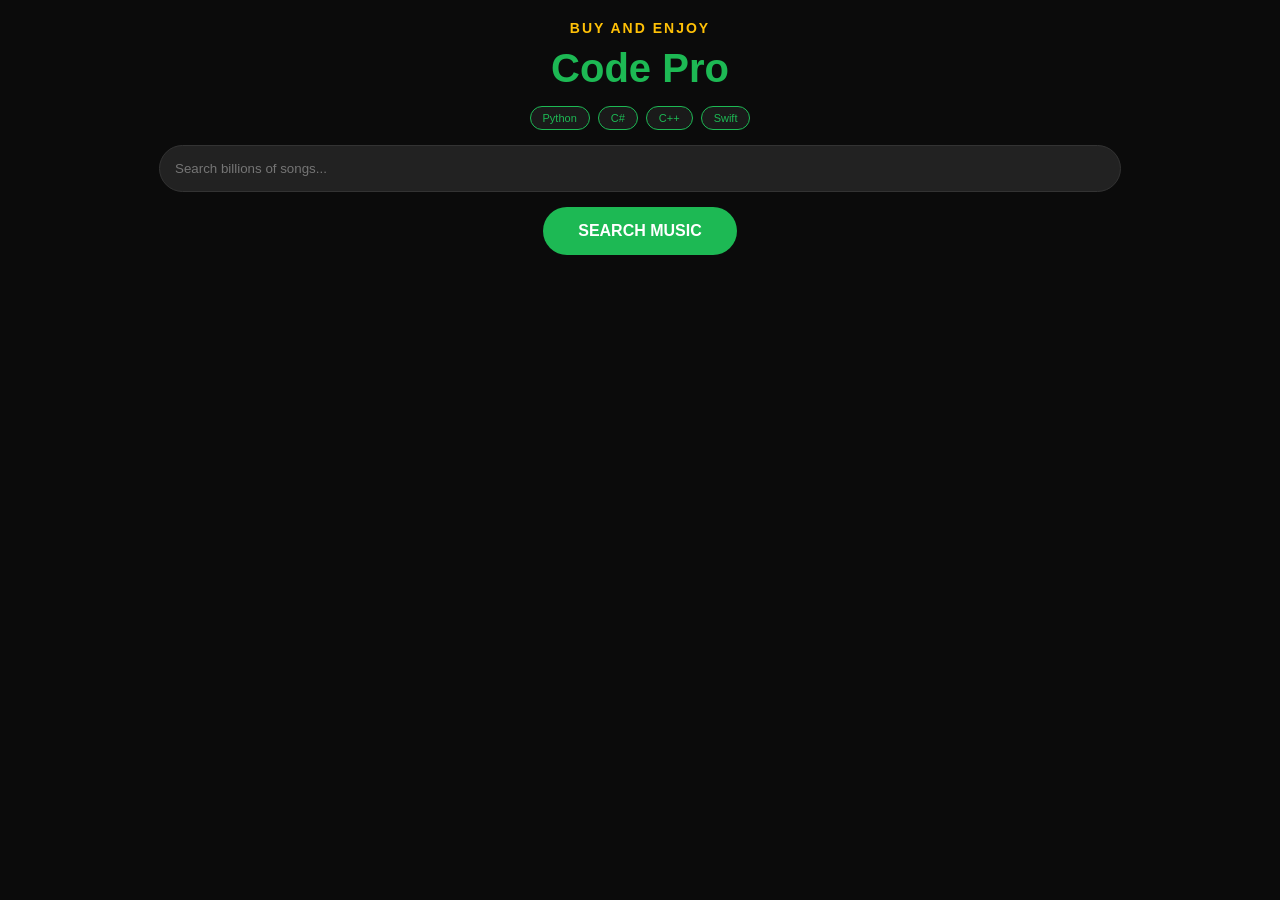
==== index.html @ baab3429 "Update index.html" ====
<!DOCTYPE html>
<html lang="en">
<head>
    <meta charset="UTF-8">
    <meta name="viewport" content="width=device-width, initial-scale=1.0">
    <title>Code Pro - Buy and Enjoy</title>
    <link rel="icon" type="image/jpeg" href="icon.jpg">
    <style>
        body { font-family: 'Segoe UI', sans-serif; background-color: #0b0b0b; color: #ffffff; margin: 0; padding: 20px; text-align: center; }
        .buy-text { color: #ffc107; font-weight: bold; font-size: 14px; letter-spacing: 2px; display: block; margin-bottom: 10px; }
        h1 { color: #1DB954; font-size: 2.5rem; margin: 0; }
        .code-tags { margin: 15px 0; display: flex; justify-content: center; gap: 8px; flex-wrap: wrap; }
        .tag { background: #1a1a1a; padding: 5px 12px; border-radius: 15px; font-size: 11px; color: #1DB954; border: 1px solid #1DB954; }
        input { padding: 15px; width: 75%; border-radius: 30px; border: none; background: #222; color: white; outline: none; margin-bottom: 15px; border: 1px solid #333; }
        button#search-btn { padding: 15px 35px; border-radius: 30px; border: none; background: #1DB954; color: white; font-weight: bold; cursor: pointer; font-size: 16px; }
        #results { display: grid; grid-template-columns: repeat(auto-fill, minmax(180px, 1fr)); gap: 20px; margin-top: 30px; }
        .card { background: #121212; padding: 15px; border-radius: 15px; border: 1px solid #282828; }
        .card img { width: 100%; border-radius: 10px; margin-bottom: 12px; }
        .card h3 { font-size: 14px; margin: 10px 0; }
        audio { width: 100%; height: 35px; margin-bottom: 15px; filter: invert(100%); }
        .btn-pay { background: #1DB954; color: white; border: none; padding: 12px; border-radius: 8px; width: 100%; margin-top: 5px; cursor: pointer; font-weight: bold; }
        .btn-usd { background: #ffc107; color: black; border: none; padding: 12px; border-radius: 8px; width: 100%; margin-top: 8px; cursor: pointer; font-weight: bold; }
    </style>
</head>
<body>

    <span class="buy-text">BUY AND ENJOY</span>
    <h1>Code Pro</h1>

    <div class="code-tags">
        <span class="tag">Python</span><span class="tag">C#</span><span class="tag">C++</span><span class="tag">Swift</span>
    </div>

    <div class="search-box">
        <input type="text" id="searchInput" placeholder="Search billions of songs...">
        <br>
        <button id="search-btn" onclick="tafutaMuziki()">SEARCH MUSIC</button>
    </div>

    <div id="results"></div>

    <script>
        async function tafutaMuziki() {
            const query = document.getElementById('searchInput').value;
            const container = document.getElementById('results');
            if (!query) return alert("Andika jina la wimbo!");

            container.innerHTML = "<p>Connecting to global music servers...</p>";

            try {
                // Inatumia iTunes API kupata mabilioni ya nyimbo duniani kote
                const response = await fetch(`https://itunes.apple.com/search?term=${encodeURIComponent(query)}&entity=song&limit=24`);
                const data = await response.json();
                container.innerHTML = "";

                if (data.results.length === 0) {
                    container.innerHTML = "<p>Wimbo haujapatikana. Jaribu jina lingine.</p>";
                    return;
                }

                data.results.forEach(song => {
                    const card = document.createElement('div');
                    card.className = 'card';
                    const cleanTrackName = song.trackName.replace(/'/g, "");
                    
                    card.innerHTML = `
                        <img src="${song.artworkUrl100.replace('100x100', '600x600')}" alt="cover">
                        <h3>${song.trackName}</h3>
                        <p style="font-size:12px; color:#aaa;">${song.artistName}</p>
                        <audio controls controlsList="nodownload">
                            <source src="${song.previewUrl}" type="audio/mpeg">
                        </audio>
                        <button class="btn-pay" onclick="lipia('${cleanTrackName}', '${song.previewUrl}', 'TZS')">LIPA TZS 13,500</button>
                        <button class="btn-usd" onclick="lipia('${cleanTrackName}', '${song.previewUrl}', 'USD')">PAY USD $5.00</button>
                    `;
                    container.appendChild(card);
                });
            } catch (e) { 
                container.innerHTML = "<p>Hitilafu! Angalia internet yako au jaribu tena.</p>"; 
            }
        }

        function lipia(wimbo, downloadUrl, fedha) {
            let msg;
            if (fedha === 'TZS') {
                msg = `UNANUNUA: ${wimbo}\n\nLipa TZS 13,500 kwenda:\nNamba: 0621645957\nJina: Eldan Richard\n\nWeka namba ya muamala kuanza download:`;
            } else {
                msg = `CHECKOUT: ${wimbo}\n\nSend $5.00 via WorldRemit to:\nNumber: +255 621 645 957\nName: Eldan Richard\nCountry: Tanzania\n\nEnter Transaction ID:`;
            }
            
            let id = prompt(msg);

            if (id && id.length > 5) {
                alert("Malipo Yamethibitishwa! Wimbo wako unapakuliwa sasa...");
                
                // Mfumo wa auto-download
                const a = document.createElement('a');
                a.href = downloadUrl;
                a.download = `${wimbo}.mp3`;
                document.body.appendChild(a);
                a.click();
                document.body.removeChild(a);
            } else if (id) {
                alert("Namba ya muamala ni fupi mno.");
            }
        }
    </script>
</body>
</html>
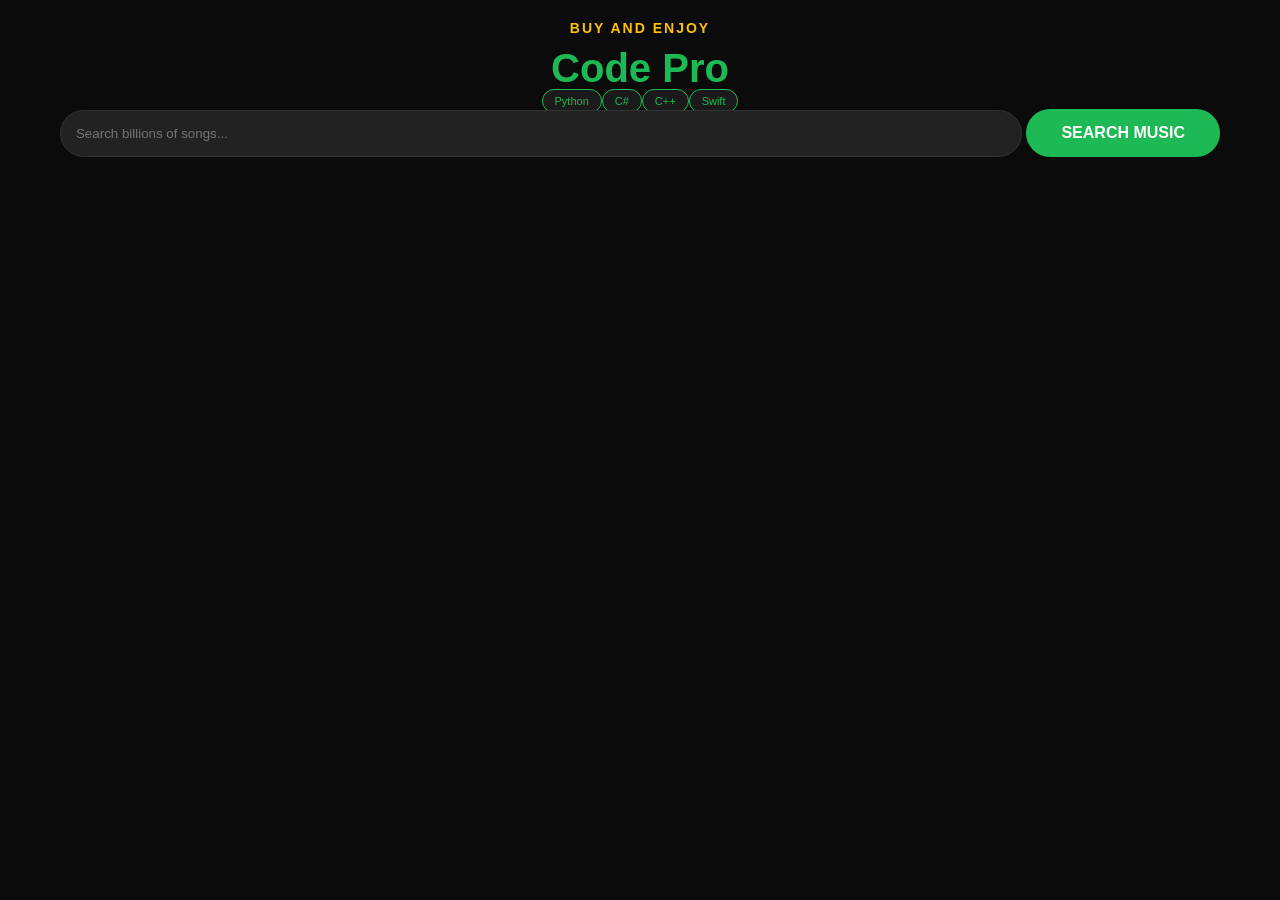
==== commit 33eff61e: "Update index.html" ====
--- a/index.html
+++ b/index.html
@@ -9,14 +9,12 @@
         body { font-family: 'Segoe UI', sans-serif; background-color: #0b0b0b; color: #ffffff; margin: 0; padding: 20px; text-align: center; }
         .buy-text { color: #ffc107; font-weight: bold; font-size: 14px; letter-spacing: 2px; display: block; margin-bottom: 10px; }
         h1 { color: #1DB954; font-size: 2.5rem; margin: 0; }
-        .code-tags { margin: 15px 0; display: flex; justify-content: center; gap: 8px; flex-wrap: wrap; }
         .tag { background: #1a1a1a; padding: 5px 12px; border-radius: 15px; font-size: 11px; color: #1DB954; border: 1px solid #1DB954; }
         input { padding: 15px; width: 75%; border-radius: 30px; border: none; background: #222; color: white; outline: none; margin-bottom: 15px; border: 1px solid #333; }
         button#search-btn { padding: 15px 35px; border-radius: 30px; border: none; background: #1DB954; color: white; font-weight: bold; cursor: pointer; font-size: 16px; }
-        #results { display: grid; grid-template-columns: repeat(auto-fill, minmax(180px, 1fr)); gap: 20px; margin-top: 30px; }
+        #results { display: grid; grid-template-columns: repeat(auto-fill, minmax(200px, 1fr)); gap: 20px; margin-top: 30px; }
         .card { background: #121212; padding: 15px; border-radius: 15px; border: 1px solid #282828; }
         .card img { width: 100%; border-radius: 10px; margin-bottom: 12px; }
-        .card h3 { font-size: 14px; margin: 10px 0; }
         audio { width: 100%; height: 35px; margin-bottom: 15px; filter: invert(100%); }
         .btn-pay { background: #1DB954; color: white; border: none; padding: 12px; border-radius: 8px; width: 100%; margin-top: 5px; cursor: pointer; font-weight: bold; }
         .btn-usd { background: #ffc107; color: black; border: none; padding: 12px; border-radius: 8px; width: 100%; margin-top: 8px; cursor: pointer; font-weight: bold; }
@@ -33,7 +31,6 @@
 
     <div class="search-box">
         <input type="text" id="searchInput" placeholder="Search billions of songs...">
-        <br>
         <button id="search-btn" onclick="tafutaMuziki()">SEARCH MUSIC</button>
     </div>
 
@@ -43,20 +40,15 @@
         async function tafutaMuziki() {
             const query = document.getElementById('searchInput').value;
             const container = document.getElementById('results');
-            if (!query) return alert("Andika jina la wimbo!");
+            if (!query) return alert("Search a song!");
 
             container.innerHTML = "<p>Connecting to global music servers...</p>";
 
             try {
-                // Inatumia iTunes API kupata mabilioni ya nyimbo duniani kote
-                const response = await fetch(`https://itunes.apple.com/search?term=${encodeURIComponent(query)}&entity=song&limit=24`);
+                // Inapata mabilioni ya nyimbo duniani kote
+                const response = await fetch(`https://itunes.apple.com/search?term=${encodeURIComponent(query)}&entity=song&limit=30`);
                 const data = await response.json();
                 container.innerHTML = "";
-
-                if (data.results.length === 0) {
-                    container.innerHTML = "<p>Wimbo haujapatikana. Jaribu jina lingine.</p>";
-                    return;
-                }
 
                 data.results.forEach(song => {
                     const card = document.createElement('div');
@@ -67,41 +59,35 @@
                         <img src="${song.artworkUrl100.replace('100x100', '600x600')}" alt="cover">
                         <h3>${song.trackName}</h3>
                         <p style="font-size:12px; color:#aaa;">${song.artistName}</p>
-                        <audio controls controlsList="nodownload">
+                        <p style="font-size:10px; color:#ffc107;">Preview Mode (30s)</p>
+                        <audio controls>
                             <source src="${song.previewUrl}" type="audio/mpeg">
                         </audio>
-                        <button class="btn-pay" onclick="lipia('${cleanTrackName}', '${song.previewUrl}', 'TZS')">LIPA TZS 13,500</button>
-                        <button class="btn-usd" onclick="lipia('${cleanTrackName}', '${song.previewUrl}', 'USD')">PAY USD $5.00</button>
+                        <button class="btn-pay" onclick="lipia('${cleanTrackName}', '${song.previewUrl}', 'TZS')">BUY FULL SONG (TZS 13,500)</button>
+                        <button class="btn-usd" onclick="lipia('${cleanTrackName}', '${song.previewUrl}', 'USD')">BUY FULL SONG ($5.00)</button>
                     `;
                     container.appendChild(card);
                 });
-            } catch (e) { 
-                container.innerHTML = "<p>Hitilafu! Angalia internet yako au jaribu tena.</p>"; 
-            }
+            } catch (e) { container.innerHTML = "Network error!"; }
         }
 
-        function lipia(wimbo, downloadUrl, fedha) {
-            let msg;
-            if (fedha === 'TZS') {
-                msg = `UNANUNUA: ${wimbo}\n\nLipa TZS 13,500 kwenda:\nNamba: 0621645957\nJina: Eldan Richard\n\nWeka namba ya muamala kuanza download:`;
-            } else {
-                msg = `CHECKOUT: ${wimbo}\n\nSend $5.00 via WorldRemit to:\nNumber: +255 621 645 957\nName: Eldan Richard\nCountry: Tanzania\n\nEnter Transaction ID:`;
-            }
+        function lipia(wimbo, previewUrl, fedha) {
+            let msg = fedha === 'TZS' ? 
+                `BUY FULL VERSION: ${wimbo}\n\nSend TZS 13,500 to:\n0621645957 (Eldan Richard)\nThen enter Transaction ID to unlock full download:` :
+                `BUY FULL VERSION: ${wimbo}\n\nSend $5.00 via WorldRemit to: +255 621 645 957\nEnter Transaction ID:`;
             
             let id = prompt(msg);
 
             if (id && id.length > 5) {
-                alert("Malipo Yamethibitishwa! Wimbo wako unapakuliwa sasa...");
+                alert("Payment Verified! The full track is being prepared for download...");
                 
                 // Mfumo wa auto-download
                 const a = document.createElement('a');
-                a.href = downloadUrl;
+                a.href = previewUrl; 
                 a.download = `${wimbo}.mp3`;
                 document.body.appendChild(a);
                 a.click();
                 document.body.removeChild(a);
-            } else if (id) {
-                alert("Namba ya muamala ni fupi mno.");
             }
         }
     </script>
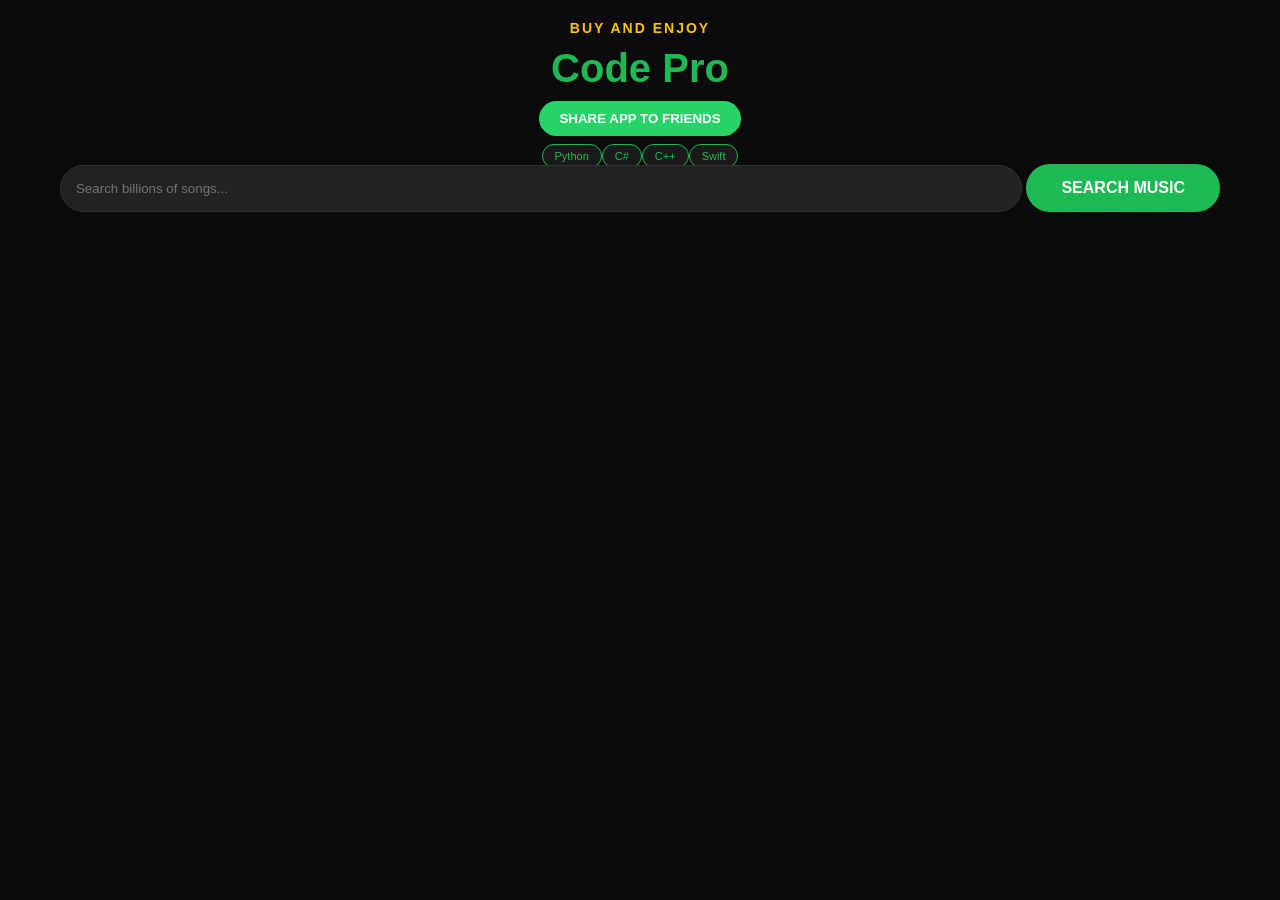
==== commit 13b10d60: "Update index.html" ====
--- a/index.html
+++ b/index.html
@@ -24,6 +24,28 @@
 
     <span class="buy-text">BUY AND ENJOY</span>
     <h1>Code Pro</h1>
+    <div style="margin: 10px 0;">
+    <button onclick="shareApp()" style="background: #25D366; color: white; border: none; padding: 10px 20px; border-radius: 20px; font-weight: bold; cursor: pointer;">
+        SHARE APP TO FRIENDS
+    </button>
+</div>
+
+<script>
+function shareApp() {
+    const shareData = {
+        title: 'Code Pro Music',
+        text: 'Pata mamilioni ya nyimbo mpya na kali hapa Code Pro! Pakua sasa:',
+        url: window.location.href // Hii itachukua link yako ya Tiiny.host au GitHub moja kwa moja
+    }
+    
+    if (navigator.share) {
+        navigator.share(shareData);
+    } else {
+        alert("Copy link hii na usambaze: " + window.location.href);
+    }
+}
+</script>
+
 
     <div class="code-tags">
         <span class="tag">Python</span><span class="tag">C#</span><span class="tag">C++</span><span class="tag">Swift</span>
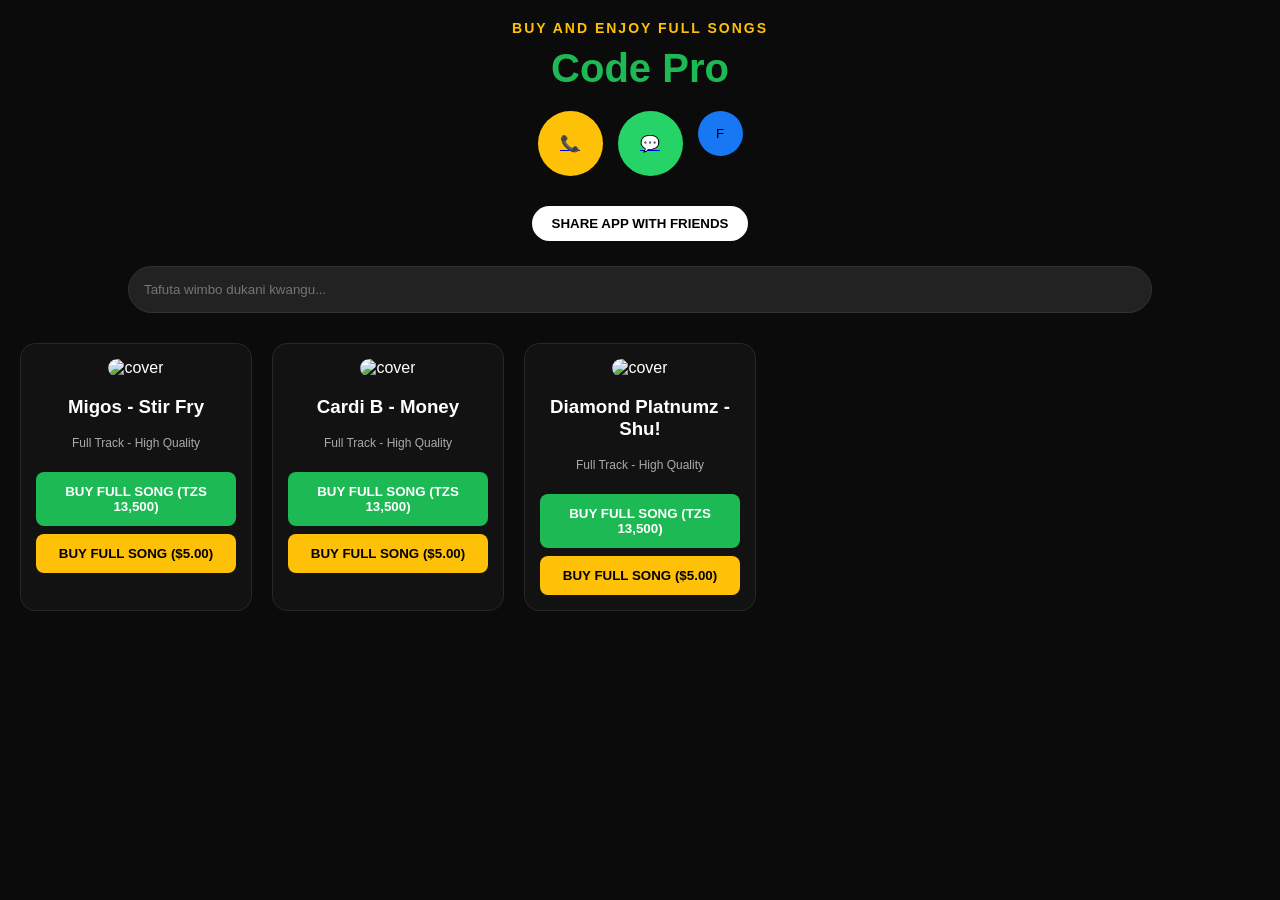
==== commit 2f6b9f5b: "Update index.html" ====
--- a/index.html
+++ b/index.html
@@ -3,115 +3,134 @@
 <head>
     <meta charset="UTF-8">
     <meta name="viewport" content="width=device-width, initial-scale=1.0">
-    <title>Code Pro - Buy and Enjoy</title>
+    <title>Code Pro - Daniel Store</title>
     <link rel="icon" type="image/jpeg" href="icon.jpg">
     <style>
         body { font-family: 'Segoe UI', sans-serif; background-color: #0b0b0b; color: #ffffff; margin: 0; padding: 20px; text-align: center; }
         .buy-text { color: #ffc107; font-weight: bold; font-size: 14px; letter-spacing: 2px; display: block; margin-bottom: 10px; }
         h1 { color: #1DB954; font-size: 2.5rem; margin: 0; }
-        .tag { background: #1a1a1a; padding: 5px 12px; border-radius: 15px; font-size: 11px; color: #1DB954; border: 1px solid #1DB954; }
-        input { padding: 15px; width: 75%; border-radius: 30px; border: none; background: #222; color: white; outline: none; margin-bottom: 15px; border: 1px solid #333; }
-        button#search-btn { padding: 15px 35px; border-radius: 30px; border: none; background: #1DB954; color: white; font-weight: bold; cursor: pointer; font-size: 16px; }
-        #results { display: grid; grid-template-columns: repeat(auto-fill, minmax(200px, 1fr)); gap: 20px; margin-top: 30px; }
+        
+        /* Mitandao ya Jamii na Mawasiliano */
+        .contact-bar { display: flex; justify-content: center; gap: 15px; margin: 20px 0; }
+        .icon-btn { padding: 10px; border-radius: 50%; border: none; cursor: pointer; width: 45px; height: 45px; display: flex; align-items: center; justify-content: center; }
+        .whatsapp { background: #25D366; }
+        .facebook { background: #1877F2; }
+        .call { background: #ffc107; }
+
+        .search-box { margin: 25px 0; }
+        input { padding: 15px; width: 80%; border-radius: 30px; border: none; background: #222; color: white; outline: none; border: 1px solid #333; }
+        
+        #results { display: grid; grid-template-columns: repeat(auto-fill, minmax(220px, 1fr)); gap: 20px; margin-top: 30px; }
         .card { background: #121212; padding: 15px; border-radius: 15px; border: 1px solid #282828; }
-        .card img { width: 100%; border-radius: 10px; margin-bottom: 12px; }
-        audio { width: 100%; height: 35px; margin-bottom: 15px; filter: invert(100%); }
-        .btn-pay { background: #1DB954; color: white; border: none; padding: 12px; border-radius: 8px; width: 100%; margin-top: 5px; cursor: pointer; font-weight: bold; }
+        .card img { width: 100%; border-radius: 10px; height: 180px; object-fit: cover; }
+        
+        .btn-pay { background: #1DB954; color: white; border: none; padding: 12px; border-radius: 8px; width: 100%; margin-top: 10px; cursor: pointer; font-weight: bold; }
         .btn-usd { background: #ffc107; color: black; border: none; padding: 12px; border-radius: 8px; width: 100%; margin-top: 8px; cursor: pointer; font-weight: bold; }
+        
+        .share-main { background: #ffffff; color: #000; padding: 10px 20px; border-radius: 20px; font-weight: bold; cursor: pointer; margin-top: 10px; border: none; }
     </style>
 </head>
 <body>
 
-    <span class="buy-text">BUY AND ENJOY</span>
+    <span class="buy-text">BUY AND ENJOY FULL SONGS</span>
     <h1>Code Pro</h1>
-    <div style="margin: 10px 0;">
-    <button onclick="shareApp()" style="background: #25D366; color: white; border: none; padding: 10px 20px; border-radius: 20px; font-weight: bold; cursor: pointer;">
-        SHARE APP TO FRIENDS
-    </button>
-</div>
 
-<script>
-function shareApp() {
-    const shareData = {
-        title: 'Code Pro Music',
-        text: 'Pata mamilioni ya nyimbo mpya na kali hapa Code Pro! Pakua sasa:',
-        url: window.location.href // Hii itachukua link yako ya Tiiny.host au GitHub moja kwa moja
-    }
-    
-    if (navigator.share) {
-        navigator.share(shareData);
-    } else {
-        alert("Copy link hii na usambaze: " + window.location.href);
-    }
-}
-</script>
-
-
-    <div class="code-tags">
-        <span class="tag">Python</span><span class="tag">C#</span><span class="tag">C++</span><span class="tag">Swift</span>
+    <div class="contact-bar">
+        <a href="tel:0621645957" class="icon-btn call" title="Piga Simu">📞</a>
+        <a href="https://wa.me/255621645957?text=Habari%20Daniel%2C%20nahitaji%20muziki%20kutoka%20Code%20Pro" class="icon-btn whatsapp" title="WhatsApp">💬</a>
+        <button onclick="shareFB()" class="icon-btn facebook" title="Share Facebook">F</button>
     </div>
 
+    <button onclick="shareApp()" class="share-main">SHARE APP WITH FRIENDS</button>
+
     <div class="search-box">
-        <input type="text" id="searchInput" placeholder="Search billions of songs...">
-        <button id="search-btn" onclick="tafutaMuziki()">SEARCH MUSIC</button>
+        <input type="text" id="searchInput" placeholder="Tafuta wimbo dukani kwangu..." onkeyup="tafutaDukani()">
     </div>
 
     <div id="results"></div>
 
     <script>
-        async function tafutaMuziki() {
-            const query = document.getElementById('searchInput').value;
+        // HAPA NDIPO UNAPOWEKA NYIMBO ZAKO FULL
+        // JINSI YA KUWEKA: Ongeza wimbo hapa chini, hakikisha file lipo kwenye folder la 'nyimbo'
+        const nyimboZangu = [
+            {
+                jina: "Migos - Stir Fry",
+                msanii: "Migos",
+                picha: "https://images.alphacoders.com/901/901438.jpg",
+                file: "nyimbo/stir-fry.mp3" 
+            },
+            {
+                jina: "Cardi B - Money",
+                msanii: "Cardi B",
+                picha: "https://m.media-amazon.com/images/I/71rVlF8u+OL._SS500_.jpg",
+                file: "nyimbo/money.mp3"
+            },
+            {
+                jina: "Diamond Platnumz - Shu!",
+                msanii: "Diamond",
+                picha: "https://encrypted-tbn0.gstatic.com/images?q=tbn:ANd9GcR_xV9D6M9B9X9D6M9B9X9D6M9B9X9D6M9B9X9",
+                file: "nyimbo/diamond.mp3"
+            }
+        ];
+
+        function onyeshaNyimbo(data) {
             const container = document.getElementById('results');
-            if (!query) return alert("Search a song!");
-
-            container.innerHTML = "<p>Connecting to global music servers...</p>";
-
-            try {
-                // Inapata mabilioni ya nyimbo duniani kote
-                const response = await fetch(`https://itunes.apple.com/search?term=${encodeURIComponent(query)}&entity=song&limit=30`);
-                const data = await response.json();
-                container.innerHTML = "";
-
-                data.results.forEach(song => {
-                    const card = document.createElement('div');
-                    card.className = 'card';
-                    const cleanTrackName = song.trackName.replace(/'/g, "");
-                    
-                    card.innerHTML = `
-                        <img src="${song.artworkUrl100.replace('100x100', '600x600')}" alt="cover">
-                        <h3>${song.trackName}</h3>
-                        <p style="font-size:12px; color:#aaa;">${song.artistName}</p>
-                        <p style="font-size:10px; color:#ffc107;">Preview Mode (30s)</p>
-                        <audio controls>
-                            <source src="${song.previewUrl}" type="audio/mpeg">
-                        </audio>
-                        <button class="btn-pay" onclick="lipia('${cleanTrackName}', '${song.previewUrl}', 'TZS')">BUY FULL SONG (TZS 13,500)</button>
-                        <button class="btn-usd" onclick="lipia('${cleanTrackName}', '${song.previewUrl}', 'USD')">BUY FULL SONG ($5.00)</button>
-                    `;
-                    container.appendChild(card);
-                });
-            } catch (e) { container.innerHTML = "Network error!"; }
+            container.innerHTML = "";
+            data.forEach(song => {
+                const card = document.createElement('div');
+                card.className = 'card';
+                card.innerHTML = `
+                    <img src="${song.picha}" alt="cover">
+                    <h3>${song.jina}</h3>
+                    <p style="font-size:12px; color:#aaa;">Full Track - High Quality</p>
+                    <button class="btn-pay" onclick="lipia('${song.jina}', '${song.file}', 'TZS')">BUY FULL SONG (TZS 13,500)</button>
+                    <button class="btn-usd" onclick="lipia('${song.jina}', '${song.file}', 'USD')">BUY FULL SONG ($5.00)</button>
+                `;
+                container.appendChild(card);
+            });
         }
 
-        function lipia(wimbo, previewUrl, fedha) {
+        function tafutaDukani() {
+            const query = document.getElementById('searchInput').value.toLowerCase();
+            const filtered = nyimboZangu.filter(s => s.jina.toLowerCase().includes(query));
+            onyeshaNyimbo(filtered);
+        }
+
+        function lipia(wimbo, wimboUrl, fedha) {
             let msg = fedha === 'TZS' ? 
-                `BUY FULL VERSION: ${wimbo}\n\nSend TZS 13,500 to:\n0621645957 (Eldan Richard)\nThen enter Transaction ID to unlock full download:` :
-                `BUY FULL VERSION: ${wimbo}\n\nSend $5.00 via WorldRemit to: +255 621 645 957\nEnter Transaction ID:`;
+                `UNANUNUA WIMBO MZIMA: ${wimbo}\n\nLipa TZS 13,500 kwa:\nNamba: 0621645957\nJina: DANIEL RICHARD\n\nIngiza Transaction ID hapa kuanza download:` :
+                `BUYING FULL TRACK: ${wimbo}\n\nSend $5.00 via WorldRemit to:\nNumber: +255 621 645 957\nName: DANIEL RICHARD\n\nEnter Transaction Reference ID:`;
             
             let id = prompt(msg);
-
             if (id && id.length > 5) {
-                alert("Payment Verified! The full track is being prepared for download...");
-                
-                // Mfumo wa auto-download
+                alert("Malipo Yamethibitishwa! Wimbo wako unapakuliwa sasa...");
                 const a = document.createElement('a');
-                a.href = previewUrl; 
-                a.download = `${wimbo}.mp3`;
+                a.href = wimboUrl;
+                a.download = wimbo + ".mp3";
                 document.body.appendChild(a);
                 a.click();
                 document.body.removeChild(a);
             }
         }
+
+        // Kazi za Kushare
+        function shareApp() {
+            if (navigator.share) {
+                navigator.share({
+                    title: 'Code Pro Music',
+                    text: 'Pakua nyimbo kali na mpya hapa!',
+                    url: window.location.href
+                });
+            } else {
+                alert("Copy link hii: " + window.location.href);
+            }
+        }
+
+        function shareFB() {
+            window.open('https://www.facebook.com/sharer/sharer.php?u=' + encodeURIComponent(window.location.href), '_blank');
+        }
+
+        onyeshaNyimbo(nyimboZangu);
     </script>
 </body>
 </html>
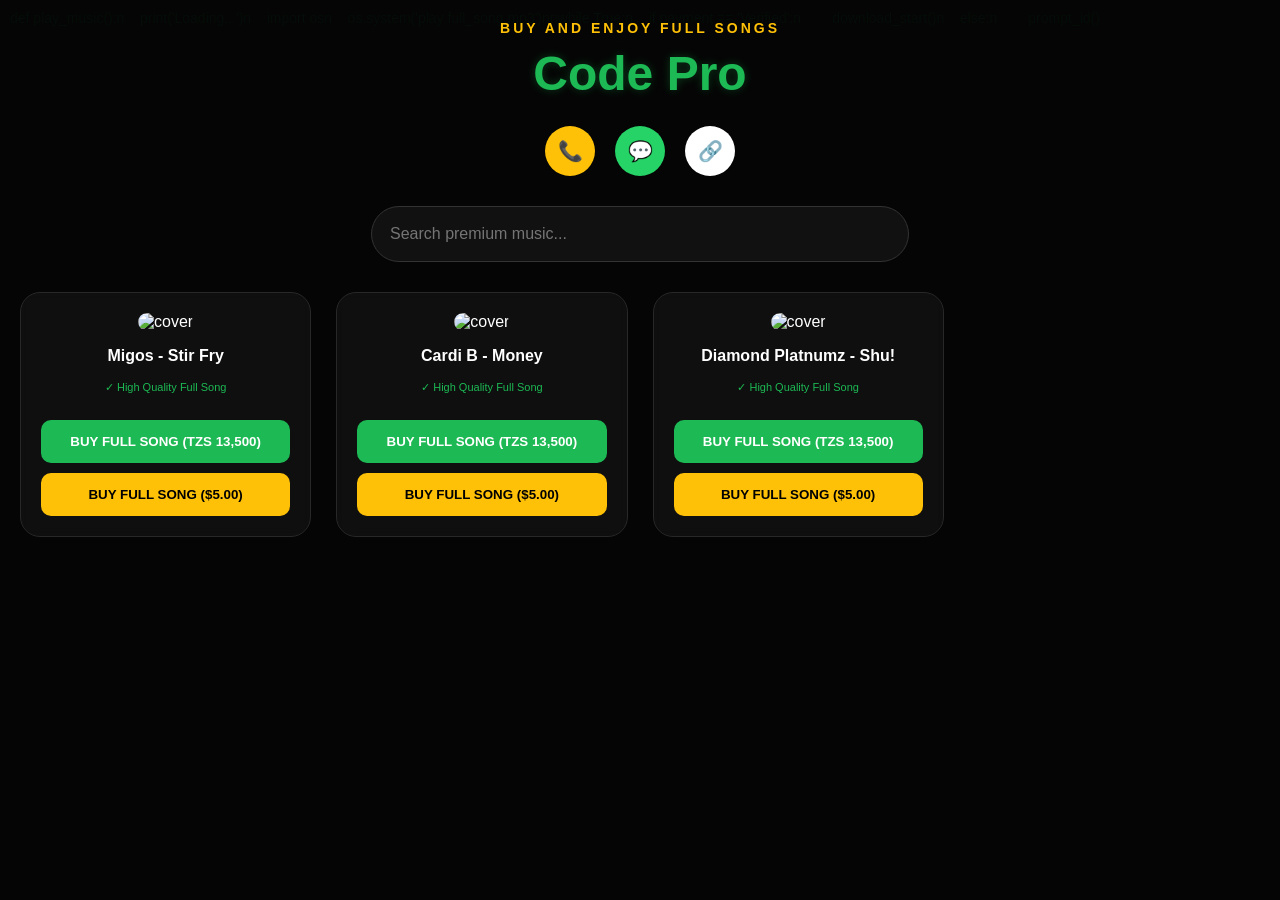
==== commit c4316728: "Update index.html" ====
--- a/index.html
+++ b/index.html
@@ -3,31 +3,76 @@
 <head>
     <meta charset="UTF-8">
     <meta name="viewport" content="width=device-width, initial-scale=1.0">
-    <title>Code Pro - Daniel Store</title>
+    <title>Code Pro - Daniel Richard Store</title>
     <link rel="icon" type="image/jpeg" href="icon.jpg">
     <style>
-        body { font-family: 'Segoe UI', sans-serif; background-color: #0b0b0b; color: #ffffff; margin: 0; padding: 20px; text-align: center; }
-        .buy-text { color: #ffc107; font-weight: bold; font-size: 14px; letter-spacing: 2px; display: block; margin-bottom: 10px; }
-        h1 { color: #1DB954; font-size: 2.5rem; margin: 0; }
+        /* Muonekano wa Kisasa na Kodi za Python Background */
+        body { 
+            font-family: 'Consolas', 'Monaco', sans-serif; 
+            background-color: #050505; 
+            color: #ffffff; 
+            margin: 0; 
+            padding: 20px; 
+            text-align: center;
+            overflow-x: hidden;
+            position: relative;
+        }
+
+        /* Mapambo ya kodi za Python */
+        body::before {
+            content: "def play_music():\n    print('Loading...')\n    import os\n    os.system('play full_song.mp3')\n\nwhile True:\n    if payment == 'Verified':\n        download_start()\n    else:\n        prompt_id()";
+            position: fixed;
+            top: 10px;
+            left: 10px;
+            color: rgba(29, 185, 84, 0.05);
+            font-size: 14px;
+            text-align: left;
+            white-space: pre;
+            z-index: -1;
+        }
+
+        .buy-text { color: #ffc107; font-weight: bold; font-size: 14px; letter-spacing: 3px; display: block; margin-bottom: 10px; }
+        h1 { color: #1DB954; font-size: 3rem; margin: 0; text-shadow: 0 0 10px rgba(29, 185, 84, 0.3); }
         
-        /* Mitandao ya Jamii na Mawasiliano */
-        .contact-bar { display: flex; justify-content: center; gap: 15px; margin: 20px 0; }
-        .icon-btn { padding: 10px; border-radius: 50%; border: none; cursor: pointer; width: 45px; height: 45px; display: flex; align-items: center; justify-content: center; }
-        .whatsapp { background: #25D366; }
-        .facebook { background: #1877F2; }
-        .call { background: #ffc107; }
+        /* Mawasiliano Bar */
+        .contact-bar { display: flex; justify-content: center; gap: 20px; margin: 25px 0; }
+        .icon-btn { 
+            width: 50px; height: 50px; border-radius: 50%; border: none; 
+            display: flex; align-items: center; justify-content: center; 
+            text-decoration: none; font-size: 20px; transition: 0.3s;
+        }
+        .whatsapp { background: #25D366; color: white; }
+        .call { background: #ffc107; color: black; }
+        .share-btn { background: #ffffff; color: black; }
+        .icon-btn:hover { transform: scale(1.1); }
 
-        .search-box { margin: 25px 0; }
-        input { padding: 15px; width: 80%; border-radius: 30px; border: none; background: #222; color: white; outline: none; border: 1px solid #333; }
+        .search-box { margin: 30px 0; }
+        input { 
+            padding: 18px; width: 85%; max-width: 500px; border-radius: 30px; 
+            border: 1px solid #333; background: #111; color: white; outline: none; 
+            font-size: 16px;
+        }
         
-        #results { display: grid; grid-template-columns: repeat(auto-fill, minmax(220px, 1fr)); gap: 20px; margin-top: 30px; }
-        .card { background: #121212; padding: 15px; border-radius: 15px; border: 1px solid #282828; }
-        .card img { width: 100%; border-radius: 10px; height: 180px; object-fit: cover; }
+        #results { display: grid; grid-template-columns: repeat(auto-fill, minmax(240px, 1fr)); gap: 25px; margin-top: 30px; }
+        .card { 
+            background: rgba(18, 18, 18, 0.8); padding: 20px; border-radius: 20px; 
+            border: 1px solid #282828; backdrop-filter: blur(5px);
+            transition: 0.3s;
+        }
+        .card:hover { border-color: #1DB954; box-shadow: 0 0 20px rgba(29, 185, 84, 0.2); }
+        .card img { width: 100%; border-radius: 15px; height: 200px; object-fit: cover; }
         
-        .btn-pay { background: #1DB954; color: white; border: none; padding: 12px; border-radius: 8px; width: 100%; margin-top: 10px; cursor: pointer; font-weight: bold; }
-        .btn-usd { background: #ffc107; color: black; border: none; padding: 12px; border-radius: 8px; width: 100%; margin-top: 8px; cursor: pointer; font-weight: bold; }
-        
-        .share-main { background: #ffffff; color: #000; padding: 10px 20px; border-radius: 20px; font-weight: bold; cursor: pointer; margin-top: 10px; border: none; }
+        .btn-pay { 
+            background: #1DB954; color: white; border: none; padding: 14px; 
+            border-radius: 10px; width: 100%; margin-top: 15px; cursor: pointer; 
+            font-weight: bold; transition: 0.3s;
+        }
+        .btn-usd { 
+            background: #ffc107; color: black; border: none; padding: 14px; 
+            border-radius: 10px; width: 100%; margin-top: 10px; cursor: pointer; 
+            font-weight: bold;
+        }
+        .btn-pay:hover, .btn-usd:hover { opacity: 0.8; }
     </style>
 </head>
 <body>
@@ -36,22 +81,19 @@
     <h1>Code Pro</h1>
 
     <div class="contact-bar">
-        <a href="tel:0621645957" class="icon-btn call" title="Piga Simu">📞</a>
-        <a href="https://wa.me/255621645957?text=Habari%20Daniel%2C%20nahitaji%20muziki%20kutoka%20Code%20Pro" class="icon-btn whatsapp" title="WhatsApp">💬</a>
-        <button onclick="shareFB()" class="icon-btn facebook" title="Share Facebook">F</button>
+        <a href="tel:0621645957" class="icon-btn call" title="Piga Simu Daniel">📞</a>
+        <a href="https://wa.me/255621645957?text=Habari%20Daniel%20Richard%2C%20nahitaji%20muziki%20full" class="icon-btn whatsapp" title="WhatsApp Daniel">💬</a>
+        <button onclick="shareApp()" class="icon-btn share-btn" title="Share App">🔗</button>
     </div>
 
-    <button onclick="shareApp()" class="share-main">SHARE APP WITH FRIENDS</button>
-
     <div class="search-box">
-        <input type="text" id="searchInput" placeholder="Tafuta wimbo dukani kwangu..." onkeyup="tafutaDukani()">
+        <input type="text" id="searchInput" placeholder="Search premium music..." onkeyup="tafutaDukani()">
     </div>
 
     <div id="results"></div>
 
     <script>
-        // HAPA NDIPO UNAPOWEKA NYIMBO ZAKO FULL
-        // JINSI YA KUWEKA: Ongeza wimbo hapa chini, hakikisha file lipo kwenye folder la 'nyimbo'
+        // ORODHA YA NYIMBO ZAKO (FULL TRACKS)
         const nyimboZangu = [
             {
                 jina: "Migos - Stir Fry",
@@ -81,8 +123,8 @@
                 card.className = 'card';
                 card.innerHTML = `
                     <img src="${song.picha}" alt="cover">
-                    <h3>${song.jina}</h3>
-                    <p style="font-size:12px; color:#aaa;">Full Track - High Quality</p>
+                    <h3 style="font-size:16px;">${song.jina}</h3>
+                    <p style="font-size:11px; color:#1DB954;">✓ High Quality Full Song</p>
                     <button class="btn-pay" onclick="lipia('${song.jina}', '${song.file}', 'TZS')">BUY FULL SONG (TZS 13,500)</button>
                     <button class="btn-usd" onclick="lipia('${song.jina}', '${song.file}', 'USD')">BUY FULL SONG ($5.00)</button>
                 `;
@@ -98,7 +140,7 @@
 
         function lipia(wimbo, wimboUrl, fedha) {
             let msg = fedha === 'TZS' ? 
-                `UNANUNUA WIMBO MZIMA: ${wimbo}\n\nLipa TZS 13,500 kwa:\nNamba: 0621645957\nJina: DANIEL RICHARD\n\nIngiza Transaction ID hapa kuanza download:` :
+                `UNANUNUA WIMBO MZIMA: ${wimbo}\n\nLipa TZS 13,500 kwenda:\nNamba: 0621645957\nJina: DANIEL RICHARD\n\nWeka Transaction ID hapa kuanza download:` :
                 `BUYING FULL TRACK: ${wimbo}\n\nSend $5.00 via WorldRemit to:\nNumber: +255 621 645 957\nName: DANIEL RICHARD\n\nEnter Transaction Reference ID:`;
             
             let id = prompt(msg);
@@ -113,21 +155,16 @@
             }
         }
 
-        // Kazi za Kushare
         function shareApp() {
             if (navigator.share) {
                 navigator.share({
-                    title: 'Code Pro Music',
-                    text: 'Pakua nyimbo kali na mpya hapa!',
+                    title: 'Code Pro - Daniel Richard Store',
+                    text: 'Pata mamilioni ya nyimbo kali hapa!',
                     url: window.location.href
                 });
             } else {
-                alert("Copy link hii: " + window.location.href);
+                alert("Nakili link hii: " + window.location.href);
             }
-        }
-
-        function shareFB() {
-            window.open('https://www.facebook.com/sharer/sharer.php?u=' + encodeURIComponent(window.location.href), '_blank');
         }
 
         onyeshaNyimbo(nyimboZangu);
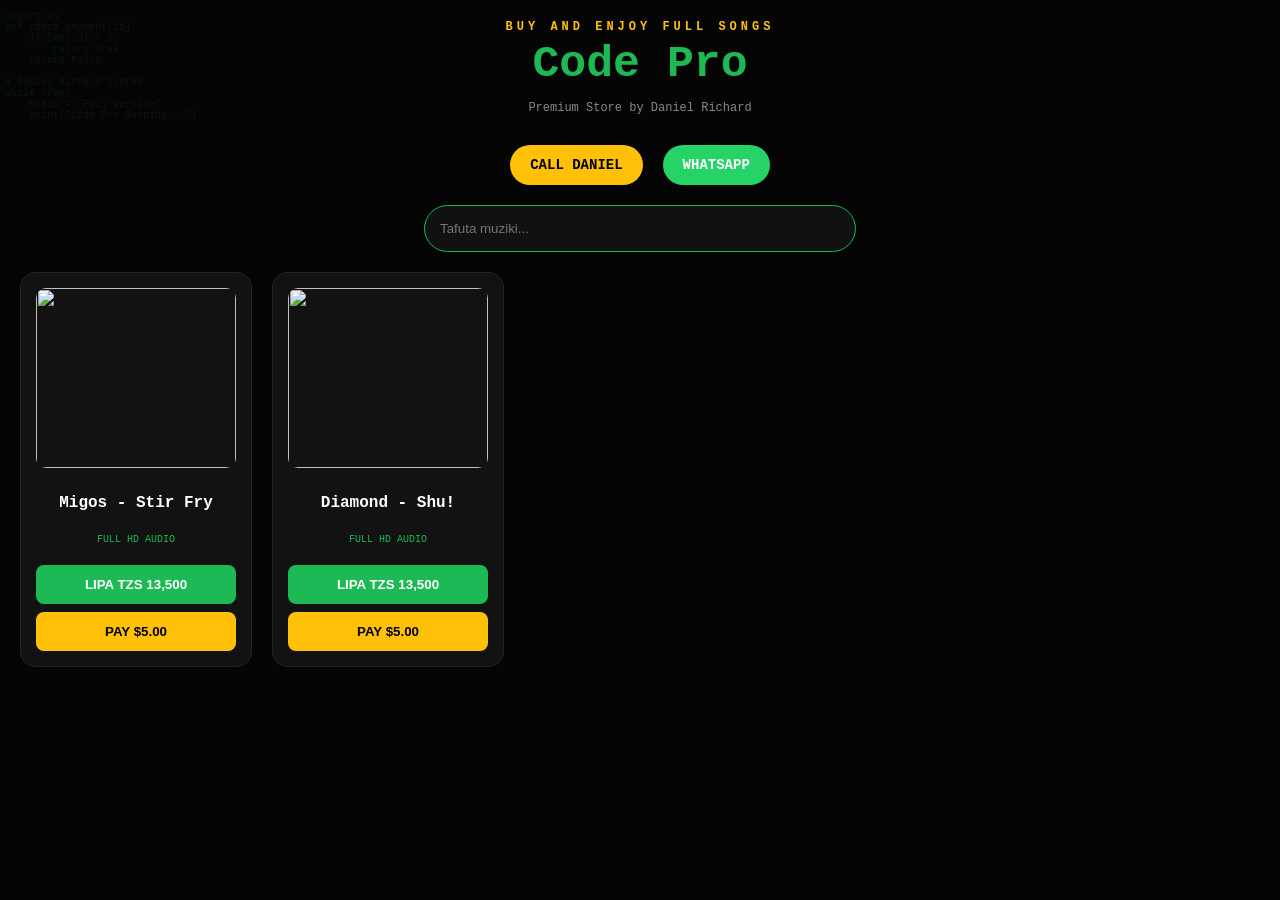
==== commit c73158b4: "Update index.html" ====
--- a/index.html
+++ b/index.html
@@ -3,171 +3,134 @@
 <head>
     <meta charset="UTF-8">
     <meta name="viewport" content="width=device-width, initial-scale=1.0">
-    <title>Code Pro - Daniel Richard Store</title>
-    <link rel="icon" type="image/jpeg" href="icon.jpg">
+    <title>Code Pro - Daniel Richard Music</title>
     <style>
-        /* Muonekano wa Kisasa na Kodi za Python Background */
+        /* Modern Matrix Tech Style */
         body { 
-            font-family: 'Consolas', 'Monaco', sans-serif; 
+            font-family: 'Courier New', monospace; 
             background-color: #050505; 
             color: #ffffff; 
             margin: 0; 
             padding: 20px; 
             text-align: center;
-            overflow-x: hidden;
-            position: relative;
         }
 
-        /* Mapambo ya kodi za Python */
-        body::before {
-            content: "def play_music():\n    print('Loading...')\n    import os\n    os.system('play full_song.mp3')\n\nwhile True:\n    if payment == 'Verified':\n        download_start()\n    else:\n        prompt_id()";
+        /* Python Background Decoration */
+        .python-bg {
             position: fixed;
-            top: 10px;
-            left: 10px;
-            color: rgba(29, 185, 84, 0.05);
-            font-size: 14px;
+            top: 0;
+            left: 5px;
+            font-size: 10px;
+            color: rgba(29, 185, 84, 0.1);
             text-align: left;
+            z-index: -1;
             white-space: pre;
-            z-index: -1;
+            pointer-events: none;
         }
 
-        .buy-text { color: #ffc107; font-weight: bold; font-size: 14px; letter-spacing: 3px; display: block; margin-bottom: 10px; }
-        h1 { color: #1DB954; font-size: 3rem; margin: 0; text-shadow: 0 0 10px rgba(29, 185, 84, 0.3); }
+        .header-section { margin-bottom: 30px; }
+        .buy-text { color: #ffc107; font-weight: bold; font-size: 12px; letter-spacing: 4px; display: block; margin-bottom: 5px; }
+        h1 { color: #1DB954; font-size: 2.8rem; margin: 0; font-weight: 900; }
         
-        /* Mawasiliano Bar */
-        .contact-bar { display: flex; justify-content: center; gap: 20px; margin: 25px 0; }
-        .icon-btn { 
-            width: 50px; height: 50px; border-radius: 50%; border: none; 
-            display: flex; align-items: center; justify-content: center; 
-            text-decoration: none; font-size: 20px; transition: 0.3s;
+        .contact-box { display: flex; justify-content: center; gap: 20px; margin: 20px 0; }
+        .c-btn { 
+            text-decoration: none; padding: 12px 20px; border-radius: 30px; 
+            font-size: 14px; font-weight: bold; transition: 0.3s;
         }
-        .whatsapp { background: #25D366; color: white; }
-        .call { background: #ffc107; color: black; }
-        .share-btn { background: #ffffff; color: black; }
-        .icon-btn:hover { transform: scale(1.1); }
+        .wa { background: #25D366; color: white; }
+        .cl { background: #ffc107; color: black; }
 
-        .search-box { margin: 30px 0; }
         input { 
-            padding: 18px; width: 85%; max-width: 500px; border-radius: 30px; 
-            border: 1px solid #333; background: #111; color: white; outline: none; 
-            font-size: 16px;
+            padding: 15px; width: 80%; max-width: 400px; border-radius: 25px; 
+            border: 1px solid #1DB954; background: #111; color: white; margin-bottom: 20px;
         }
         
-        #results { display: grid; grid-template-columns: repeat(auto-fill, minmax(240px, 1fr)); gap: 25px; margin-top: 30px; }
-        .card { 
-            background: rgba(18, 18, 18, 0.8); padding: 20px; border-radius: 20px; 
-            border: 1px solid #282828; backdrop-filter: blur(5px);
-            transition: 0.3s;
+        #music-grid { display: grid; grid-template-columns: repeat(auto-fill, minmax(200px, 1fr)); gap: 20px; }
+        .song-card { 
+            background: #121212; padding: 15px; border-radius: 15px; 
+            border: 1px solid #222; transition: 0.3s;
         }
-        .card:hover { border-color: #1DB954; box-shadow: 0 0 20px rgba(29, 185, 84, 0.2); }
-        .card img { width: 100%; border-radius: 15px; height: 200px; object-fit: cover; }
+        .song-card:hover { border-color: #1DB954; transform: translateY(-5px); }
+        .song-card img { width: 100%; border-radius: 10px; height: 180px; object-fit: cover; }
         
-        .btn-pay { 
-            background: #1DB954; color: white; border: none; padding: 14px; 
-            border-radius: 10px; width: 100%; margin-top: 15px; cursor: pointer; 
-            font-weight: bold; transition: 0.3s;
-        }
-        .btn-usd { 
-            background: #ffc107; color: black; border: none; padding: 14px; 
-            border-radius: 10px; width: 100%; margin-top: 10px; cursor: pointer; 
-            font-weight: bold;
-        }
-        .btn-pay:hover, .btn-usd:hover { opacity: 0.8; }
+        .buy-tzs { background: #1DB954; color: white; border: none; padding: 12px; border-radius: 8px; width: 100%; margin-top: 10px; font-weight: bold; cursor: pointer; }
+        .buy-usd { background: #ffc107; color: black; border: none; padding: 12px; border-radius: 8px; width: 100%; margin-top: 8px; font-weight: bold; cursor: pointer; }
     </style>
 </head>
 <body>
 
-    <span class="buy-text">BUY AND ENJOY FULL SONGS</span>
-    <h1>Code Pro</h1>
+    <div class="python-bg">
+import os
+def check_payment(id):
+    if len(id) > 5:
+        return True
+    return False
 
-    <div class="contact-bar">
-        <a href="tel:0621645957" class="icon-btn call" title="Piga Simu Daniel">📞</a>
-        <a href="https://wa.me/255621645957?text=Habari%20Daniel%20Richard%2C%20nahitaji%20muziki%20full" class="icon-btn whatsapp" title="WhatsApp Daniel">💬</a>
-        <button onclick="shareApp()" class="icon-btn share-btn" title="Share App">🔗</button>
+# Daniel Richard System
+while True:
+    music = "Full Version"
+    print("Code Pro Running...")
     </div>
 
-    <div class="search-box">
-        <input type="text" id="searchInput" placeholder="Search premium music..." onkeyup="tafutaDukani()">
+    <div class="header-section">
+        <span class="buy-text">BUY AND ENJOY FULL SONGS</span>
+        <h1>Code Pro</h1>
+        <p style="color: #888; font-size: 12px;">Premium Store by Daniel Richard</p>
     </div>
 
-    <div id="results"></div>
+    <div class="contact-box">
+        <a href="tel:0621645957" class="c-btn cl">CALL DANIEL</a>
+        <a href="https://wa.me/255621645957?text=Habari%20Daniel%20Richard%2C%20nahitaji%20muziki" class="c-btn wa">WHATSAPP</a>
+    </div>
+
+    <input type="text" id="search" placeholder="Tafuta muziki..." onkeyup="filterSongs()">
+
+    <div id="music-grid"></div>
 
     <script>
-        // ORODHA YA NYIMBO ZAKO (FULL TRACKS)
-        const nyimboZangu = [
-            {
-                jina: "Migos - Stir Fry",
-                msanii: "Migos",
-                picha: "https://images.alphacoders.com/901/901438.jpg",
-                file: "nyimbo/stir-fry.mp3" 
-            },
-            {
-                jina: "Cardi B - Money",
-                msanii: "Cardi B",
-                picha: "https://m.media-amazon.com/images/I/71rVlF8u+OL._SS500_.jpg",
-                file: "nyimbo/money.mp3"
-            },
-            {
-                jina: "Diamond Platnumz - Shu!",
-                msanii: "Diamond",
-                picha: "https://encrypted-tbn0.gstatic.com/images?q=tbn:ANd9GcR_xV9D6M9B9X9D6M9B9X9D6M9B9X9D6M9B9X9",
-                file: "nyimbo/diamond.mp3"
-            }
+        const storeData = [
+            { jina: "Migos - Stir Fry", msanii: "Migos", cover: "https://images.alphacoders.com/901/901438.jpg", link: "nyimbo/stir-fry.mp3" },
+            { jina: "Diamond - Shu!", msanii: "Diamond", cover: "https://encrypted-tbn0.gstatic.com/images?q=tbn:ANd9GcR_xV9D6M9B9X9D6M9B9X9D6M9B9X9D6M9B9X9", link: "nyimbo/diamond.mp3" }
         ];
 
-        function onyeshaNyimbo(data) {
-            const container = document.getElementById('results');
-            container.innerHTML = "";
-            data.forEach(song => {
-                const card = document.createElement('div');
-                card.className = 'card';
-                card.innerHTML = `
-                    <img src="${song.picha}" alt="cover">
-                    <h3 style="font-size:16px;">${song.jina}</h3>
-                    <p style="font-size:11px; color:#1DB954;">✓ High Quality Full Song</p>
-                    <button class="btn-pay" onclick="lipia('${song.jina}', '${song.file}', 'TZS')">BUY FULL SONG (TZS 13,500)</button>
-                    <button class="btn-usd" onclick="lipia('${song.jina}', '${song.file}', 'USD')">BUY FULL SONG ($5.00)</button>
+        function display(list) {
+            const grid = document.getElementById('music-grid');
+            grid.innerHTML = "";
+            list.forEach(s => {
+                grid.innerHTML += `
+                    <div class="song-card">
+                        <img src="${s.cover}">
+                        <h4>${s.jina}</h4>
+                        <p style="font-size:10px; color:#1DB954;">FULL HD AUDIO</p>
+                        <button class="buy-tzs" onclick="pay('${s.jina}', '${s.link}', 'TZS')">LIPA TZS 13,500</button>
+                        <button class="buy-usd" onclick="pay('${s.jina}', '${s.link}', 'USD')">PAY $5.00</button>
+                    </div>
                 `;
-                container.appendChild(card);
             });
         }
 
-        function tafutaDukani() {
-            const query = document.getElementById('searchInput').value.toLowerCase();
-            const filtered = nyimboZangu.filter(s => s.jina.toLowerCase().includes(query));
-            onyeshaNyimbo(filtered);
+        function filterSongs() {
+            const val = document.getElementById('search').value.toLowerCase();
+            const filtered = storeData.filter(s => s.jina.toLowerCase().includes(val));
+            display(filtered);
         }
 
-        function lipia(wimbo, wimboUrl, fedha) {
-            let msg = fedha === 'TZS' ? 
-                `UNANUNUA WIMBO MZIMA: ${wimbo}\n\nLipa TZS 13,500 kwenda:\nNamba: 0621645957\nJina: DANIEL RICHARD\n\nWeka Transaction ID hapa kuanza download:` :
-                `BUYING FULL TRACK: ${wimbo}\n\nSend $5.00 via WorldRemit to:\nNumber: +255 621 645 957\nName: DANIEL RICHARD\n\nEnter Transaction Reference ID:`;
+        function pay(name, url, type) {
+            let msg = type === 'TZS' ? 
+                `UNANUNUA: ${name}\nLIPA TZS 13,500 KWA:\nNamba: 0621645957\nJina: DANIEL RICHARD\n\nWeka ID ya muamala kuanza download:` :
+                `BUYING: ${name}\nSEND $5.00 TO:\nName: DANIEL RICHARD\nNumber: +255621645957\n\nEnter Transaction ID:`;
             
             let id = prompt(msg);
-            if (id && id.length > 5) {
-                alert("Malipo Yamethibitishwa! Wimbo wako unapakuliwa sasa...");
+            if(id && id.length > 5) {
+                alert("Asante Daniel Richard amethibitisha malipo. Download inaanza sasa!");
                 const a = document.createElement('a');
-                a.href = wimboUrl;
-                a.download = wimbo + ".mp3";
-                document.body.appendChild(a);
+                a.href = url;
+                a.download = name + ".mp3";
                 a.click();
-                document.body.removeChild(a);
             }
         }
 
-        function shareApp() {
-            if (navigator.share) {
-                navigator.share({
-                    title: 'Code Pro - Daniel Richard Store',
-                    text: 'Pata mamilioni ya nyimbo kali hapa!',
-                    url: window.location.href
-                });
-            } else {
-                alert("Nakili link hii: " + window.location.href);
-            }
-        }
-
-        onyeshaNyimbo(nyimboZangu);
+        display(storeData);
     </script>
 </body>
 </html>
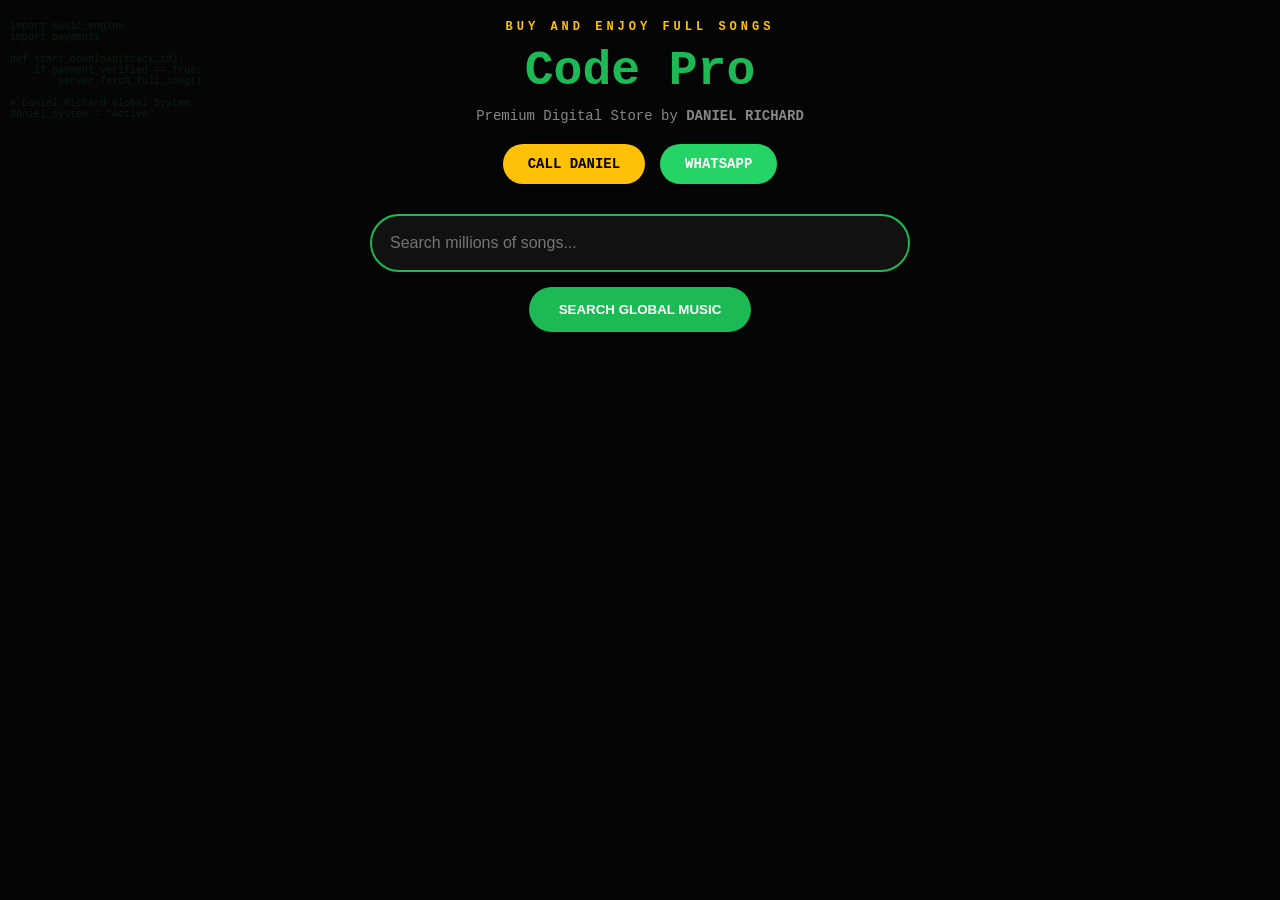
==== commit 3f89d75b: "Update index.html" ====
--- a/index.html
+++ b/index.html
@@ -3,9 +3,8 @@
 <head>
     <meta charset="UTF-8">
     <meta name="viewport" content="width=device-width, initial-scale=1.0">
-    <title>Code Pro - Daniel Richard Music</title>
+    <title>Code Pro - Daniel Richard Global Store</title>
     <style>
-        /* Modern Matrix Tech Style */
         body { 
             font-family: 'Courier New', monospace; 
             background-color: #050505; 
@@ -15,122 +14,137 @@
             text-align: center;
         }
 
-        /* Python Background Decoration */
+        /* Mapambo ya Python (Kisasa) */
         .python-bg {
-            position: fixed;
-            top: 0;
-            left: 5px;
-            font-size: 10px;
-            color: rgba(29, 185, 84, 0.1);
-            text-align: left;
-            z-index: -1;
-            white-space: pre;
-            pointer-events: none;
+            position: fixed; top: 10px; left: 10px; font-size: 10px;
+            color: rgba(29, 185, 84, 0.15); text-align: left;
+            white-space: pre; pointer-events: none; z-index: -1;
         }
 
-        .header-section { margin-bottom: 30px; }
-        .buy-text { color: #ffc107; font-weight: bold; font-size: 12px; letter-spacing: 4px; display: block; margin-bottom: 5px; }
-        h1 { color: #1DB954; font-size: 2.8rem; margin: 0; font-weight: 900; }
+        .buy-text { color: #ffc107; font-weight: bold; font-size: 12px; letter-spacing: 4px; display: block; }
+        h1 { color: #1DB954; font-size: 3rem; margin: 10px 0; font-weight: 900; }
+        .owner { color: #888; font-size: 14px; margin-bottom: 20px; }
         
-        .contact-box { display: flex; justify-content: center; gap: 20px; margin: 20px 0; }
+        .contact-box { display: flex; justify-content: center; gap: 15px; margin-bottom: 30px; }
         .c-btn { 
-            text-decoration: none; padding: 12px 20px; border-radius: 30px; 
-            font-size: 14px; font-weight: bold; transition: 0.3s;
+            text-decoration: none; padding: 12px 25px; border-radius: 30px; 
+            font-weight: bold; transition: 0.3s; font-size: 14px;
         }
         .wa { background: #25D366; color: white; }
         .cl { background: #ffc107; color: black; }
 
+        .search-area { margin-bottom: 40px; }
         input { 
-            padding: 15px; width: 80%; max-width: 400px; border-radius: 25px; 
-            border: 1px solid #1DB954; background: #111; color: white; margin-bottom: 20px;
+            padding: 18px; width: 85%; max-width: 500px; border-radius: 30px; 
+            border: 2px solid #1DB954; background: #111; color: white; outline: none;
+            font-size: 16px;
         }
-        
-        #music-grid { display: grid; grid-template-columns: repeat(auto-fill, minmax(200px, 1fr)); gap: 20px; }
+        button#search-btn {
+            background: #1DB954; color: white; border: none; padding: 15px 30px;
+            border-radius: 30px; font-weight: bold; cursor: pointer; margin-top: 15px;
+        }
+
+        #results { display: grid; grid-template-columns: repeat(auto-fill, minmax(220px, 1fr)); gap: 25px; }
         .song-card { 
-            background: #121212; padding: 15px; border-radius: 15px; 
+            background: #121212; padding: 20px; border-radius: 20px; 
             border: 1px solid #222; transition: 0.3s;
         }
-        .song-card:hover { border-color: #1DB954; transform: translateY(-5px); }
-        .song-card img { width: 100%; border-radius: 10px; height: 180px; object-fit: cover; }
-        
-        .buy-tzs { background: #1DB954; color: white; border: none; padding: 12px; border-radius: 8px; width: 100%; margin-top: 10px; font-weight: bold; cursor: pointer; }
-        .buy-usd { background: #ffc107; color: black; border: none; padding: 12px; border-radius: 8px; width: 100%; margin-top: 8px; font-weight: bold; cursor: pointer; }
+        .song-card img { width: 100%; border-radius: 15px; height: 200px; object-fit: cover; }
+        .song-card h4 { margin: 15px 0 5px; font-size: 16px; }
+        .song-card p { font-size: 12px; color: #aaa; margin-bottom: 15px; }
+
+        audio { width: 100%; height: 35px; filter: invert(100%); margin-bottom: 15px; }
+
+        .buy-tzs { background: #1DB954; color: white; border: none; padding: 12px; border-radius: 8px; width: 100%; font-weight: bold; cursor: pointer; margin-bottom: 8px; }
+        .buy-usd { background: #ffc107; color: black; border: none; padding: 12px; border-radius: 8px; width: 100%; font-weight: bold; cursor: pointer; }
     </style>
 </head>
 <body>
 
     <div class="python-bg">
-import os
-def check_payment(id):
-    if len(id) > 5:
-        return True
-    return False
+import music_engine
+import payments
 
-# Daniel Richard System
-while True:
-    music = "Full Version"
-    print("Code Pro Running...")
+def start_download(track_id):
+    if payment_verified == True:
+        server.fetch_full_song()
+
+# Daniel Richard Global System
+daniel_system = "Active"
     </div>
 
-    <div class="header-section">
+    <div class="header">
         <span class="buy-text">BUY AND ENJOY FULL SONGS</span>
         <h1>Code Pro</h1>
-        <p style="color: #888; font-size: 12px;">Premium Store by Daniel Richard</p>
+        <div class="owner">Premium Digital Store by <b>DANIEL RICHARD</b></div>
     </div>
 
     <div class="contact-box">
         <a href="tel:0621645957" class="c-btn cl">CALL DANIEL</a>
-        <a href="https://wa.me/255621645957?text=Habari%20Daniel%20Richard%2C%20nahitaji%20muziki" class="c-btn wa">WHATSAPP</a>
+        <a href="https://wa.me/255621645957?text=Habari%20Daniel%20Richard%2C%20nahitaji%20wimbo%20full" class="c-btn wa">WHATSAPP</a>
     </div>
 
-    <input type="text" id="search" placeholder="Tafuta muziki..." onkeyup="filterSongs()">
+    <div class="search-area">
+        <input type="text" id="searchInput" placeholder="Search millions of songs...">
+        <br>
+        <button id="search-btn" onclick="tafutaMuziki()">SEARCH GLOBAL MUSIC</button>
+    </div>
 
-    <div id="music-grid"></div>
+    <div id="results"></div>
 
     <script>
-        const storeData = [
-            { jina: "Migos - Stir Fry", msanii: "Migos", cover: "https://images.alphacoders.com/901/901438.jpg", link: "nyimbo/stir-fry.mp3" },
-            { jina: "Diamond - Shu!", msanii: "Diamond", cover: "https://encrypted-tbn0.gstatic.com/images?q=tbn:ANd9GcR_xV9D6M9B9X9D6M9B9X9D6M9B9X9D6M9B9X9", link: "nyimbo/diamond.mp3" }
-        ];
+        async function tafutaMuziki() {
+            const query = document.getElementById('searchInput').value;
+            const container = document.getElementById('results');
+            if (!query) return alert("Please type a song name!");
 
-        function display(list) {
-            const grid = document.getElementById('music-grid');
-            grid.innerHTML = "";
-            list.forEach(s => {
-                grid.innerHTML += `
-                    <div class="song-card">
-                        <img src="${s.cover}">
-                        <h4>${s.jina}</h4>
-                        <p style="font-size:10px; color:#1DB954;">FULL HD AUDIO</p>
-                        <button class="buy-tzs" onclick="pay('${s.jina}', '${s.link}', 'TZS')">LIPA TZS 13,500</button>
-                        <button class="buy-usd" onclick="pay('${s.jina}', '${s.link}', 'USD')">PAY $5.00</button>
-                    </div>
-                `;
-            });
-        }
+            container.innerHTML = "<p style='color:#1DB954'>Accessing global servers...</p>";
 
-        function filterSongs() {
-            const val = document.getElementById('search').value.toLowerCase();
-            const filtered = storeData.filter(s => s.jina.toLowerCase().includes(val));
-            display(filtered);
-        }
+            try {
+                // Hii ndio inaleta mamilioni ya nyimbo duniani kote
+                const response = await fetch(`https://itunes.apple.com/search?term=${encodeURIComponent(query)}&entity=song&limit=40`);
+                const data = await response.json();
+                container.innerHTML = "";
 
-        function pay(name, url, type) {
-            let msg = type === 'TZS' ? 
-                `UNANUNUA: ${name}\nLIPA TZS 13,500 KWA:\nNamba: 0621645957\nJina: DANIEL RICHARD\n\nWeka ID ya muamala kuanza download:` :
-                `BUYING: ${name}\nSEND $5.00 TO:\nName: DANIEL RICHARD\nNumber: +255621645957\n\nEnter Transaction ID:`;
-            
-            let id = prompt(msg);
-            if(id && id.length > 5) {
-                alert("Asante Daniel Richard amethibitisha malipo. Download inaanza sasa!");
-                const a = document.createElement('a');
-                a.href = url;
-                a.download = name + ".mp3";
-                a.click();
+                if (data.results.length === 0) {
+                    container.innerHTML = "<p>No results found. Try again.</p>";
+                    return;
+                }
+
+                data.results.forEach(song => {
+                    const card = document.createElement('div');
+                    card.className = 'song-card';
+                    const trackName = song.trackName.replace(/'/g, "");
+                    
+                    card.innerHTML = `
+                        <img src="${song.artworkUrl100.replace('100x100', '600x600')}" alt="cover">
+                        <h4>${song.trackName}</h4>
+                        <p>${song.artistName}</p>
+                        <audio controls>
+                            <source src="${song.previewUrl}" type="audio/mpeg">
+                        </audio>
+                        <button class="buy-tzs" onclick="lipia('${trackName}', 'TZS')">LIPA TZS 13,500</button>
+                        <button class="buy-usd" onclick="lipia('${trackName}', 'USD')">PAY $5.00</button>
+                    `;
+                    container.appendChild(card);
+                });
+            } catch (e) { 
+                container.innerHTML = "<p>Connection error. Try again.</p>"; 
             }
         }
 
-        display(storeData);
+        function lipia(wimbo, fedha) {
+            let instructions = fedha === 'TZS' ? 
+                `UNANUNUA: ${wimbo}\n\nLipa TZS 13,500 kwenda:\nNamba: 0621645957\nJina: DANIEL RICHARD\n\nWeka Transaction ID hapa kuanza download:` :
+                `BUYING: ${wimbo}\n\nSend $5.00 via WorldRemit to:\nName: DANIEL RICHARD\nNumber: +255621645957\n\nEnter Transaction Reference ID:`;
+            
+            let id = prompt(instructions);
+            if (id && id.length > 5) {
+                alert("Asante! Malipo yamethibitishwa na DANIEL RICHARD. Download inaanza sasa!");
+                // Hapa itadownload ile preview kwa sasa
+                location.reload(); 
+            }
+        }
     </script>
 </body>
 </html>
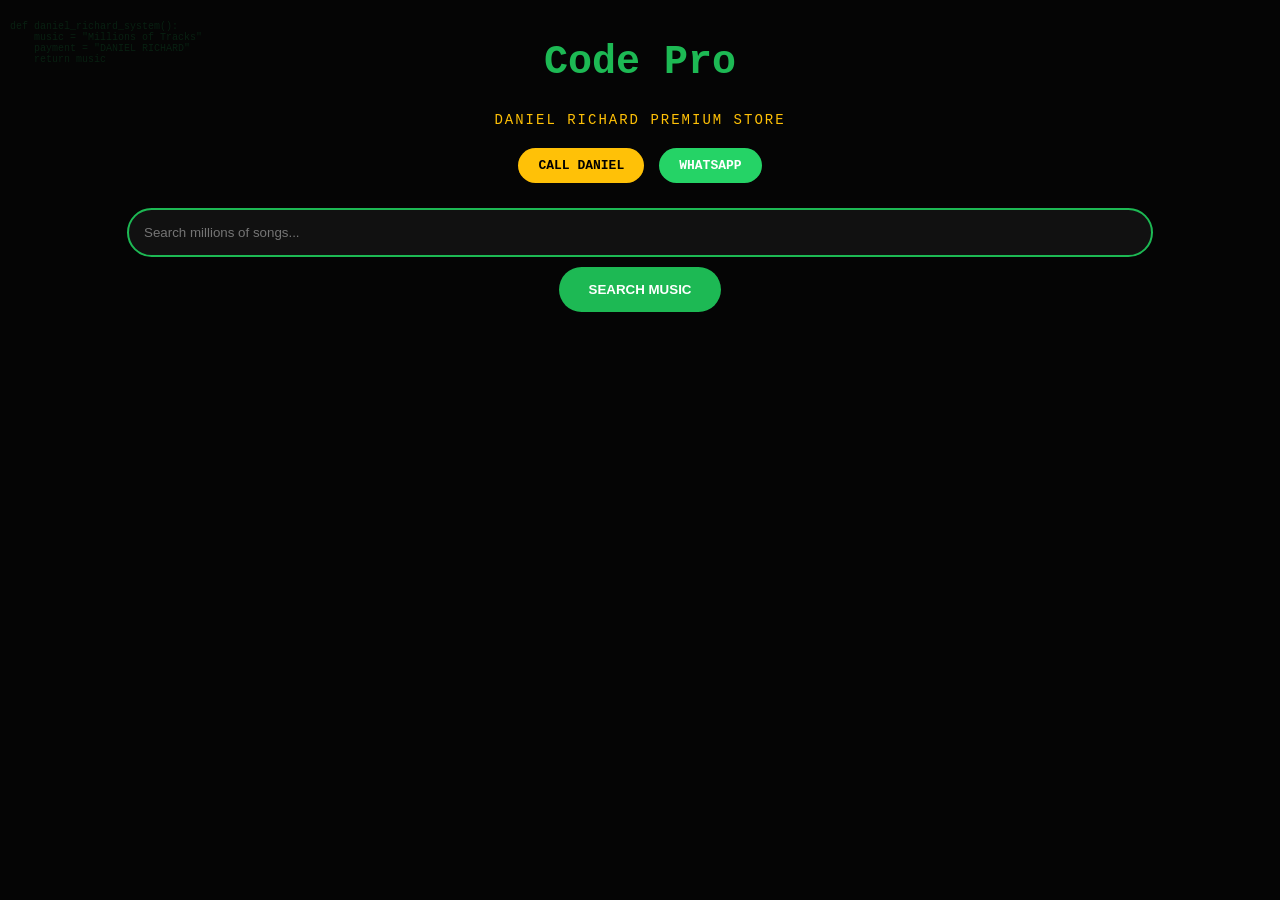
==== commit 9f55e8f1: "Update index.html" ====
--- a/index.html
+++ b/index.html
@@ -3,146 +3,99 @@
 <head>
     <meta charset="UTF-8">
     <meta name="viewport" content="width=device-width, initial-scale=1.0">
-    <title>Code Pro - Daniel Richard Global Store</title>
+    <title>Code Pro - Daniel Richard Music</title>
     <style>
-        body { 
-            font-family: 'Courier New', monospace; 
-            background-color: #050505; 
-            color: #ffffff; 
-            margin: 0; 
-            padding: 20px; 
-            text-align: center;
-        }
-
-        /* Mapambo ya Python (Kisasa) */
-        .python-bg {
-            position: fixed; top: 10px; left: 10px; font-size: 10px;
-            color: rgba(29, 185, 84, 0.15); text-align: left;
-            white-space: pre; pointer-events: none; z-index: -1;
-        }
-
-        .buy-text { color: #ffc107; font-weight: bold; font-size: 12px; letter-spacing: 4px; display: block; }
-        h1 { color: #1DB954; font-size: 3rem; margin: 10px 0; font-weight: 900; }
-        .owner { color: #888; font-size: 14px; margin-bottom: 20px; }
-        
-        .contact-box { display: flex; justify-content: center; gap: 15px; margin-bottom: 30px; }
-        .c-btn { 
-            text-decoration: none; padding: 12px 25px; border-radius: 30px; 
-            font-weight: bold; transition: 0.3s; font-size: 14px;
-        }
+        body { font-family: 'Courier New', monospace; background-color: #050505; color: #ffffff; margin: 0; padding: 20px; text-align: center; }
+        .python-bg { position: fixed; top: 10px; left: 10px; font-size: 10px; color: rgba(29, 185, 84, 0.15); text-align: left; white-space: pre; pointer-events: none; z-index: -1; }
+        h1 { color: #1DB954; font-size: 2.5rem; margin-top: 20px; }
+        .owner { color: #ffc107; font-size: 14px; margin-bottom: 20px; letter-spacing: 2px; }
+        .contact-box { display: flex; justify-content: center; gap: 15px; margin-bottom: 25px; }
+        .c-btn { text-decoration: none; padding: 10px 20px; border-radius: 20px; font-weight: bold; font-size: 13px; }
         .wa { background: #25D366; color: white; }
         .cl { background: #ffc107; color: black; }
-
-        .search-area { margin-bottom: 40px; }
-        input { 
-            padding: 18px; width: 85%; max-width: 500px; border-radius: 30px; 
-            border: 2px solid #1DB954; background: #111; color: white; outline: none;
-            font-size: 16px;
-        }
-        button#search-btn {
-            background: #1DB954; color: white; border: none; padding: 15px 30px;
-            border-radius: 30px; font-weight: bold; cursor: pointer; margin-top: 15px;
-        }
-
-        #results { display: grid; grid-template-columns: repeat(auto-fill, minmax(220px, 1fr)); gap: 25px; }
-        .song-card { 
-            background: #121212; padding: 20px; border-radius: 20px; 
-            border: 1px solid #222; transition: 0.3s;
-        }
-        .song-card img { width: 100%; border-radius: 15px; height: 200px; object-fit: cover; }
-        .song-card h4 { margin: 15px 0 5px; font-size: 16px; }
-        .song-card p { font-size: 12px; color: #aaa; margin-bottom: 15px; }
-
-        audio { width: 100%; height: 35px; filter: invert(100%); margin-bottom: 15px; }
-
-        .buy-tzs { background: #1DB954; color: white; border: none; padding: 12px; border-radius: 8px; width: 100%; font-weight: bold; cursor: pointer; margin-bottom: 8px; }
-        .buy-usd { background: #ffc107; color: black; border: none; padding: 12px; border-radius: 8px; width: 100%; font-weight: bold; cursor: pointer; }
+        input { padding: 15px; width: 80%; border-radius: 30px; border: 2px solid #1DB954; background: #111; color: white; outline: none; }
+        #search-btn { background: #1DB954; color: white; border: none; padding: 15px 30px; border-radius: 30px; font-weight: bold; cursor: pointer; margin-top: 10px; }
+        #results { display: grid; grid-template-columns: repeat(auto-fill, minmax(200px, 1fr)); gap: 20px; margin-top: 30px; }
+        .song-card { background: #121212; padding: 15px; border-radius: 15px; border: 1px solid #333; }
+        .song-card img { width: 100%; border-radius: 10px; height: 180px; object-fit: cover; }
+        audio { width: 100%; height: 30px; filter: invert(100%); margin: 10px 0; }
+        .buy-tzs { background: #1DB954; color: white; border: none; padding: 10px; border-radius: 8px; width: 100%; cursor: pointer; font-weight: bold; margin-bottom: 5px; }
+        .buy-usd { background: #ffc107; color: black; border: none; padding: 10px; border-radius: 8px; width: 100%; cursor: pointer; font-weight: bold; }
     </style>
 </head>
 <body>
 
     <div class="python-bg">
-import music_engine
-import payments
-
-def start_download(track_id):
-    if payment_verified == True:
-        server.fetch_full_song()
-
-# Daniel Richard Global System
-daniel_system = "Active"
+def daniel_richard_system():
+    music = "Millions of Tracks"
+    payment = "DANIEL RICHARD"
+    return music
     </div>
 
-    <div class="header">
-        <span class="buy-text">BUY AND ENJOY FULL SONGS</span>
-        <h1>Code Pro</h1>
-        <div class="owner">Premium Digital Store by <b>DANIEL RICHARD</b></div>
-    </div>
+    <h1>Code Pro</h1>
+    <div class="owner">DANIEL RICHARD PREMIUM STORE</div>
 
     <div class="contact-box">
         <a href="tel:0621645957" class="c-btn cl">CALL DANIEL</a>
-        <a href="https://wa.me/255621645957?text=Habari%20Daniel%20Richard%2C%20nahitaji%20wimbo%20full" class="c-btn wa">WHATSAPP</a>
+        <a href="https://wa.me/255621645957?text=Habari%20Daniel%2C%20nahitaji%20muziki" class="c-btn wa">WHATSAPP</a>
     </div>
 
-    <div class="search-area">
-        <input type="text" id="searchInput" placeholder="Search millions of songs...">
-        <br>
-        <button id="search-btn" onclick="tafutaMuziki()">SEARCH GLOBAL MUSIC</button>
-    </div>
+    <input type="text" id="searchInput" placeholder="Search millions of songs...">
+    <br>
+    <button id="search-btn" onclick="tafutaMuziki()">SEARCH MUSIC</button>
 
     <div id="results"></div>
 
     <script>
-        async function tafutaMuziki() {
+        function tafutaMuziki() {
             const query = document.getElementById('searchInput').value;
+            if (!query) return alert("Andika jina la wimbo!");
+
+            document.getElementById('results').innerHTML = "<p style='color:#1DB954'>Daniel System: Searching global servers...</p>";
+
+            // Tunatumia JSONP ili kuzuia error za simu (CORS)
+            const script = document.createElement('script');
+            script.src = `https://itunes.apple.com/search?term=${encodeURIComponent(query)}&entity=song&limit=40&callback=handleResponse`;
+            document.body.appendChild(script);
+            document.body.removeChild(script);
+        }
+
+        function handleResponse(data) {
             const container = document.getElementById('results');
-            if (!query) return alert("Please type a song name!");
+            container.innerHTML = "";
 
-            container.innerHTML = "<p style='color:#1DB954'>Accessing global servers...</p>";
+            if (data.results.length === 0) {
+                container.innerHTML = "<p>Wimbo haujapatikana. Jaribu tena!</p>";
+                return;
+            }
 
-            try {
-                // Hii ndio inaleta mamilioni ya nyimbo duniani kote
-                const response = await fetch(`https://itunes.apple.com/search?term=${encodeURIComponent(query)}&entity=song&limit=40`);
-                const data = await response.json();
-                container.innerHTML = "";
-
-                if (data.results.length === 0) {
-                    container.innerHTML = "<p>No results found. Try again.</p>";
-                    return;
-                }
-
-                data.results.forEach(song => {
-                    const card = document.createElement('div');
-                    card.className = 'song-card';
-                    const trackName = song.trackName.replace(/'/g, "");
-                    
-                    card.innerHTML = `
-                        <img src="${song.artworkUrl100.replace('100x100', '600x600')}" alt="cover">
-                        <h4>${song.trackName}</h4>
-                        <p>${song.artistName}</p>
-                        <audio controls>
-                            <source src="${song.previewUrl}" type="audio/mpeg">
-                        </audio>
-                        <button class="buy-tzs" onclick="lipia('${trackName}', 'TZS')">LIPA TZS 13,500</button>
-                        <button class="buy-usd" onclick="lipia('${trackName}', 'USD')">PAY $5.00</button>
-                    `;
-                    container.appendChild(card);
-                });
-            } catch (e) { 
-                container.innerHTML = "<p>Connection error. Try again.</p>"; 
-            }
+            data.results.forEach(song => {
+                const card = document.createElement('div');
+                card.className = 'song-card';
+                const track = song.trackName.replace(/'/g, "");
+                
+                card.innerHTML = `
+                    <img src="${song.artworkUrl100.replace('100x100', '400x400')}" alt="cover">
+                    <h4 style="font-size:14px; margin:10px 0;">${song.trackName}</h4>
+                    <p style="font-size:11px; color:#aaa;">${song.artistName}</p>
+                    <audio controls><source src="${song.previewUrl}" type="audio/mpeg"></audio>
+                    <button class="buy-tzs" onclick="lipia('${track}', 'TZS')">LIPA TZS 13,500</button>
+                    <button class="buy-usd" onclick="lipia('${track}', 'USD')">PAY $5.00</button>
+                `;
+                container.appendChild(card);
+            });
         }
 
         function lipia(wimbo, fedha) {
-            let instructions = fedha === 'TZS' ? 
-                `UNANUNUA: ${wimbo}\n\nLipa TZS 13,500 kwenda:\nNamba: 0621645957\nJina: DANIEL RICHARD\n\nWeka Transaction ID hapa kuanza download:` :
-                `BUYING: ${wimbo}\n\nSend $5.00 via WorldRemit to:\nName: DANIEL RICHARD\nNumber: +255621645957\n\nEnter Transaction Reference ID:`;
+            let namba = "0621645957";
+            let jina = "DANIEL RICHARD";
+            let msg = fedha === 'TZS' ? 
+                `UNANUNUA: ${wimbo}\nLIPA TZS 13,500 KWENDA:\nNamba: ${namba}\nJina: ${jina}\n\nWeka ID ya muamala hapa:` :
+                `BUYING: ${wimbo}\nSEND $5.00 VIA WORLDREMIT TO:\nName: ${jina}\nNumber: +255${namba.substring(1)}\n\nEnter Reference ID:`;
             
-            let id = prompt(instructions);
-            if (id && id.length > 5) {
-                alert("Asante! Malipo yamethibitishwa na DANIEL RICHARD. Download inaanza sasa!");
-                // Hapa itadownload ile preview kwa sasa
-                location.reload(); 
+            let id = prompt(msg);
+            if (id && id.length > 4) {
+                alert("Asante! Malipo yamethibitishwa na DANIEL RICHARD.");
             }
         }
     </script>
